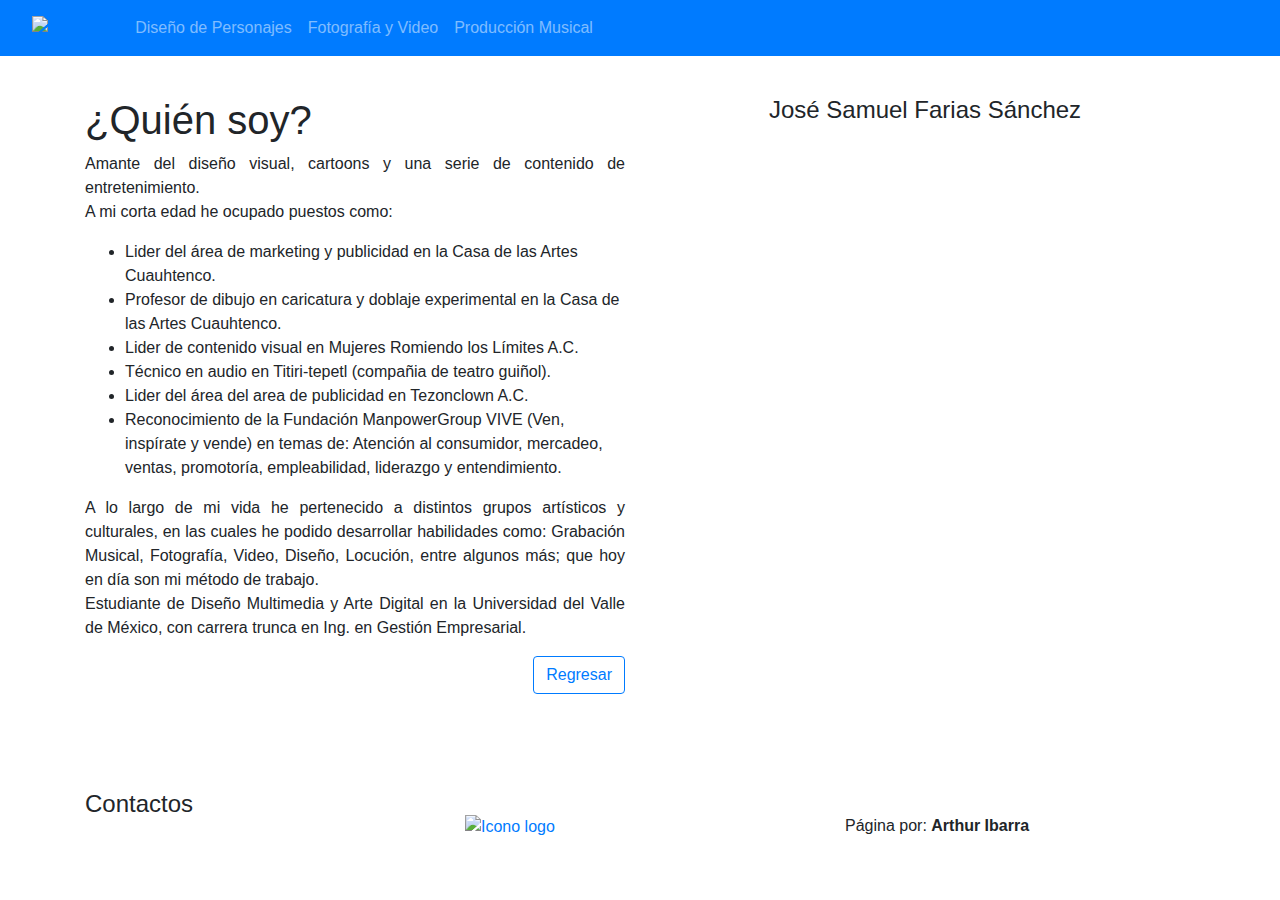
==== cv.html @ 68eb8c86 "Archivos html" ====
<!DOCTYPE html>
<html lang="es">

<head>
    <meta charset="UTF-8">
    <meta name="viewport" content="width=device-width, initial-scale=1.0">
    <meta http-equiv="X-UA-Compatible" content="ie=edge">
    <title>¿Quién soy yo?</title>

    <link rel="stylesheet" href="https://stackpath.bootstrapcdn.com/bootstrap/4.4.1/css/bootstrap.min.css"
        integrity="sha384-Vkoo8x4CGsO3+Hhxv8T/Q5PaXtkKtu6ug5TOeNV6gBiFeWPGFN9MuhOf23Q9Ifjh" crossorigin="anonymous">

    <link rel="stylesheet" href="estilos.css">

</head>

<body>


    <div class="container-fluido" style="width: 100% !important;">

        <nav class="navbar navbar-expand-lg navbar-dark bg-primary fixed-top">
            <a class="navbar-brand" href="">
                <a href="index.html">
                    <img class="img-brand"
                        src="https://raw.githubusercontent.com/Arthur6717/WebSiteSamuelWithBootstrap/master/SamuFreshmultimedia.png"
                        alt="no se pudo">
                </a>
                <!-- Navbar -->
            </a>
            <button class="navbar-toggler" type="button" data-toggle="collapse" data-target="#navbarNavAltMarkup"
                aria-controls="navbarNavAltMarkup" aria-expanded="false" aria-label="Toggle navigation">
                <span class="navbar-toggler-icon"></span>
            </button>
            <div class="collapse navbar-collapse" id="navbarNavAltMarkup">
                <div class="navbar-nav">
                    <!-- <a class="nav-item nav-link active" href="#">Inicio <span class="sr-only">(current)</span></a> -->
                    <a class="nav-item nav-link" href="disenio-personajes.html">Diseño de Personajes</a>
                    <a class="nav-item nav-link" href="fotografia-y-video.html">Fotografía y Video</a>
                    <a class="nav-item nav-link" href="#">Producción Musical</a>
                </div>
            </div>
        </nav> <br> <br>
    </div> <!-- cierre del container de la navbar-->
















    <br> <br>
    <div class="container">

        <div class="row">

            <div class="col-md-6">
                <h1>¿Quién soy?</h1>
                <p class="text-justify">Amante del diseño visual, cartoons y una serie de contenido de entretenimiento.
                    <br>
                    A mi corta edad he ocupado puestos como:
                </p>
                <ul>
                    <li>Lider del área de marketing y publicidad en la Casa de las Artes Cuauhtenco.</li>
                    <li>Profesor de dibujo en caricatura y doblaje experimental en la Casa de las Artes Cuauhtenco.</li>
                    <li>Lider de contenido visual en Mujeres Romiendo los Límites A.C.</li>
                    <li>Técnico en audio en Titiri-tepetl (compañia de teatro guiñol).</li>
                    <li>Lider del área del area de publicidad en Tezonclown A.C.</li>
                    <li>Reconocimiento de la Fundación ManpowerGroup VIVE (Ven, inspírate y vende) en temas de: Atención
                        al consumidor, mercadeo, ventas, promotoría, empleabilidad, liderazgo y entendimiento.</li>
                </ul>

                <p class="text-justify"> A lo largo de mi vida he pertenecido a distintos grupos artísticos y
                    culturales, en las
                    cuales he podido desarrollar habilidades como: Grabación Musical, Fotografía, Video, Diseño,
                    Locución, entre algunos más; que hoy en día son mi método de trabajo.
                    <br> Estudiante de Diseño Multimedia y Arte Digital en la Universidad del Valle de México, con
                    carrera
                    trunca en Ing. en Gestión Empresarial.</p>

                <div class="text-right">
                    <a href="index.html#verMas">
                        <button type="button" class="btn btn-outline-primary">Regresar</button>
                    </a>
                </div>

            </div>

            <div class="col-md-6 text-center">

                <h4>José Samuel Farias Sánchez</h4> <br>
                <img src="https://raw.githubusercontent.com/Arthur6717/WebSiteSamuelWithBootstrap/master/Imagenes/imagen-Jose.jpg"
                    alt="" class="imagenSamuel">

            </div>


        </div> <!-- cierre del row de la seccion 1ra-->

    </div> <!-- cierre del container de la seccion del carousel -->





    <br> <br> <br>
    <!-- footer -->
    <div class="container-fluid site-footer" style="width: 100% !important;">

        <br>
        <div class="container">

            <div class="row">

                <div class="col-md-4">

                    <h4>Contactos</h4>

                    <i class="fab fa-facebook-square iconos-footer"></i>
                    <i class="fab fa-instagram iconos-footer"></i>
                    <i class="fab fa-youtube iconos-footer"></i>
                    <i class="fab fa-whatsapp-square iconos-footer"></i>
                    <i class="fas fa-envelope iconos-footer"></i> <br> <br>

                </div>

                <!-- <div class="col-md-4 text-center"> <br> -->
                <div class="col-md-4"> <br>
                    <a href="index.html">
                        <img class="img-brand logoFooter"
                            src="https://raw.githubusercontent.com/Arthur6717/WebSiteSamuelWithBootstrap/master/SamuFreshmultimedia.png"
                            alt="Icono logo">
                    </a> <br> <br> <br>
                </div>

                <div class="col-md-4 text-center">
                    <p class="text-justify">
                        <br>
                        <i class="fab fa-facebook-square iconos-footer"></i>
                        Página por: <strong> Arthur Ibarra </strong>
                    </p>
                </div> <br> <br>

            </div>

        </div>

    </div>



    <!-- Script de Bootstrap -->
    <script src="https://code.jquery.com/jquery-3.4.1.slim.min.js"
        integrity="sha384-J6qa4849blE2+poT4WnyKhv5vZF5SrPo0iEjwBvKU7imGFAV0wwj1yYfoRSJoZ+n"
        crossorigin="anonymous"></script>
    <script src="https://cdn.jsdelivr.net/npm/popper.js@1.16.0/dist/umd/popper.min.js"
        integrity="sha384-Q6E9RHvbIyZFJoft+2mJbHaEWldlvI9IOYy5n3zV9zzTtmI3UksdQRVvoxMfooAo"
        crossorigin="anonymous"></script>
    <script src="https://stackpath.bootstrapcdn.com/bootstrap/4.4.1/js/bootstrap.min.js"
        integrity="sha384-wfSDF2E50Y2D1uUdj0O3uMBJnjuUD4Ih7YwaYd1iqfktj0Uod8GCExl3Og8ifwB6"
        crossorigin="anonymous"></script>

    <script src="https://kit.fontawesome.com/81e86af629.js"></script> <!-- Script de los icono -->

</body>

</html>
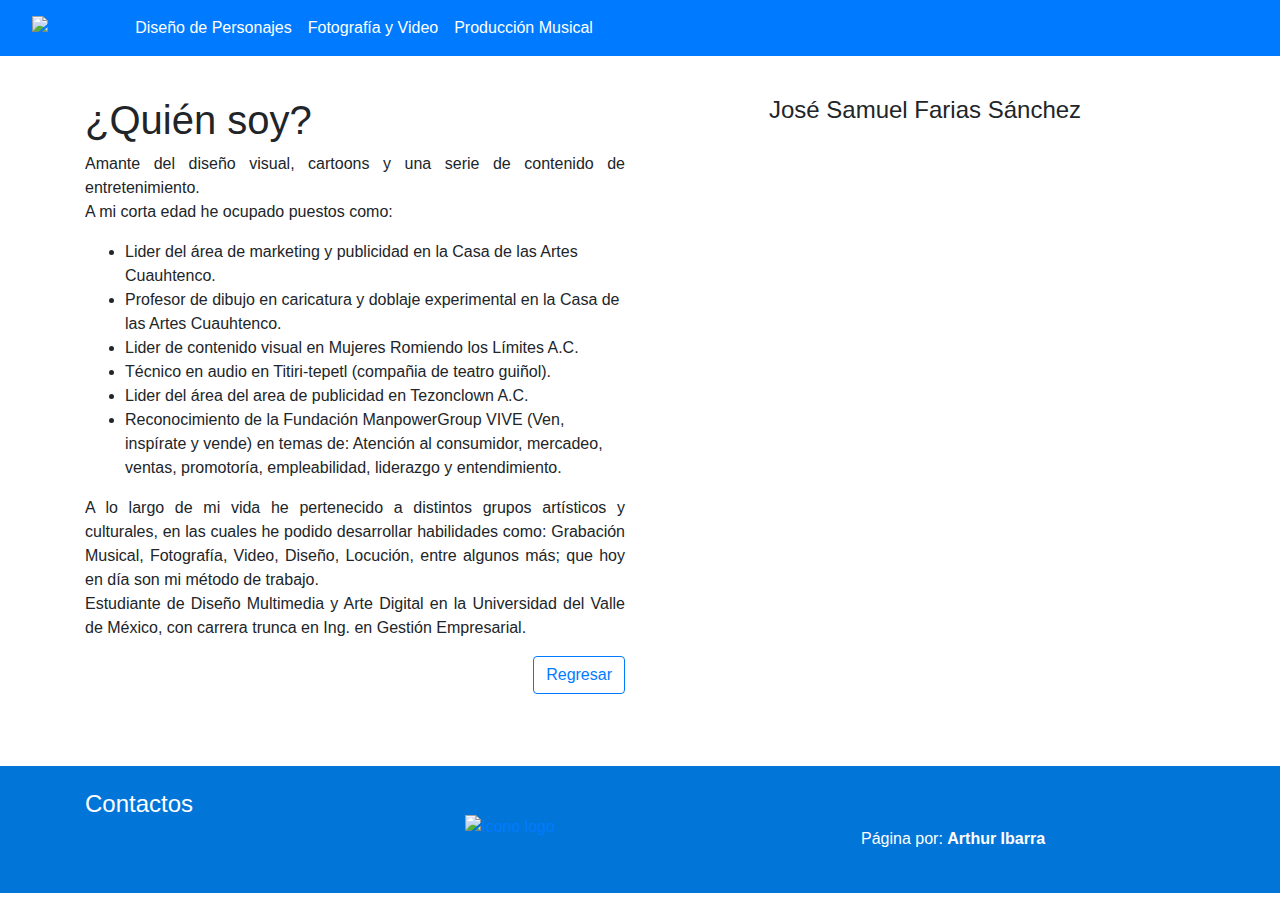
==== commit 227234a4: "Se colocan todas las canciones en el reproductor de produccion musical, se realiza la parte responsi" ====
--- a/cv.html
+++ b/cv.html
@@ -10,7 +10,7 @@
     <link rel="stylesheet" href="https://stackpath.bootstrapcdn.com/bootstrap/4.4.1/css/bootstrap.min.css"
         integrity="sha384-Vkoo8x4CGsO3+Hhxv8T/Q5PaXtkKtu6ug5TOeNV6gBiFeWPGFN9MuhOf23Q9Ifjh" crossorigin="anonymous">
 
-    <link rel="stylesheet" href="estilos.css">
+    <link rel="stylesheet" href="Css-Files/estilos.css">
 
 </head>
 
@@ -98,7 +98,7 @@
             <div class="col-md-6 text-center">
 
                 <h4>José Samuel Farias Sánchez</h4> <br>
-                <img src="https://raw.githubusercontent.com/Arthur6717/WebSiteSamuelWithBootstrap/master/Imagenes/imagen-Jose.jpg"
+                <img src="https://raw.githubusercontent.com/SFMultimedia/WebSite-SFMultimedia/master/WebSite-Files/Images/CV/ImageProfilePersonal.jpg"
                     alt="" class="imagenSamuel">
 
             </div>
--- a/Css-Files/estilos.css
+++ b/Css-Files/estilos.css
@@ -0,0 +1,495 @@
+/*body::-webkit-scrollbar {
+    width: 1rem !important;
+    background: white; 
+}
+
+body::-webkit-scrollbar-thumb {
+    background: #8f8f8f !important;
+    border-radius: .5vh !important;
+}
+*/
+
+
+
+/* HEEEEAAADEEEEEEEEEEEEEEEEEEEEEEEEEEEEEEEEEEEEEEEEEEEEEEEEEEEEER */  
+.jumbotron-header {
+    /*
+color: white;
+background: #000000 url("aguila-fondo.jpg"); 
+background-size: cover; 
+background-position: center;
+overflow: hidden; */
+
+    color: white;
+    background: url("https://geekzilla.tech/home/wp-content/uploads/2019/07/cropped-Cintiq-22_1-1-1920x1079.jpg"); 
+    /*background: url(""); */
+    background-position: center center;
+    background-size: cover;
+    position: relative;
+    display: flex;
+    justify-content: center;
+    align-items: center;
+    /* height: 65vh; */
+    height: 95vh;        
+    /*background-attachment: fixed;*/ 
+}
+
+@media (max-width: 580px) {
+    .jumbotron-header {
+        height: 91.4vh;
+    }
+}
+
+    .jumbotron-header::after {
+    content: '';
+    background: rgba(0, 0, 0, .55); 
+    position: absolute;
+    top: 0;
+    left: 0;
+    right: 0;
+    bottom: 0;
+}
+
+.contenido-header {
+    color: white;
+    position: relative;
+    z-index: 1;
+    text-align: center;
+}
+
+.contenido-titulo {
+    font-size: 5.4rem;
+}
+
+.contenido-parrafos {
+    font-size: 2rem !important;
+}
+
+@media (max-width: 768px) {
+    .contenido-titulo {
+        font-size: 5rem !important;
+    }   
+
+    .contenido-parrafos {
+        font-size: 1.8rem !important;
+    }
+}
+
+@media (max-width: 640px) { 
+    .contenido-titulo {
+        font-size: 4.25rem !important;
+    }
+
+    .contenido-parrafos {
+        font-size: 1.42rem !important;
+    }
+}
+
+@media (max-width: 530px) { 
+    .contenido-titulo {
+        font-size: 3.6rem !important;
+    }
+
+    .contenido-parrafos {
+        font-size: 1.31rem !important;
+    }
+}
+
+
+@media (max-width: 430px) { 
+    .contenido-titulo {
+        font-size: 3.2rem !important; 
+    }
+
+    .contenido-parrafos {
+        font-size: 1.18rem !important;
+    } 
+}
+
+@media (max-width: 380px) { 
+    .contenido-titulo {
+        font-size: 3rem !important; 
+    }
+
+    .contenido-parrafos {
+        font-size: 1.12rem !important;
+    } 
+}
+
+@media (max-width: 350px) { 
+    .contenido-titulo {
+        font-size: 2.7rem !important; 
+    }
+
+    .contenido-parrafos {
+        font-size: 1.05rem !important;
+        font-weight: 400;
+    } 
+}
+
+@media (max-width: 319px) { 
+    .contenido-titulo {
+        font-size: 2.55rem !important;  
+    }
+
+    .contenido-parrafos {
+        font-size: .975rem !important;
+    } 
+}
+
+
+/*** BARA DE NAVEGACIOOOOOOOOOOOOOOOOOOOOOOOOOOOOOOOOOOOOOOOOOOOOOOOOOOOOOOOOOOOOOOOOOOOOOOOOOOON **/
+.img-brand {
+    max-width: 12rem !important; 
+}
+
+.nav-item {
+    color: white !important;
+} 
+
+.nav-item:hover { 
+    color: gold !important;
+    transition: .3s;
+}
+
+
+
+
+/*ESTILOS PARA EL CAROUSEEEEEEEEEL SECCION HOME */
+.displayEnLinea {
+    display: inline !important;
+}
+
+.ima-rounded {
+    border-radius: .7vh !important;  
+}
+
+.img-carousel {
+    height: 22rem !important; 
+    max-height: 22rem !important; 
+} 
+
+.img-carousel {
+    height: 22rem !important; 
+    max-height: 22rem !important; 
+}
+    
+.imagenSamuelUltima {
+    height: 34rem;
+    width: 100%;
+}
+
+@media (max-width: 768px) {
+    .img-carousel {
+        height: 17rem !important; 
+        max-height: 17rem !important; 
+    }
+}
+
+@media (max-width: 515px) {
+    .img-carousel {
+        height: 15rem !important; 
+        max-height: 15rem !important; 
+    }
+}
+
+@media (max-width: 460px) {
+    .img-carousel {
+        height: 13rem !important; 
+        max-height: 13rem !important; 
+    }
+}
+
+@media (max-width: 368px) {
+    .img-carousel {
+        height: 11rem !important; 
+        max-height: 11rem !important; 
+    }
+}
+
+@media (max-width: 350px) {
+    .img-carousel {
+        height: 10rem !important; 
+        max-height: 10rem !important; 
+    }
+}
+
+
+
+
+
+/* SECCION DISEÑO DE PERSONAJES */ 
+.ima-analogo-digital {
+    height: 28rem;
+    width: 100%; 
+}
+
+@media (max-width: 1088px) {
+    .ima-analogo-digital {
+        height: 25rem;
+    }
+    .imagenSamuelUltima {
+        height: 28rem; 
+    }
+}
+
+@media (max-width: 991px) {
+    .ima-analogo-digital {
+        height: 19rem;
+    }
+    .imagenSamuelUltima {
+        height: 21rem; 
+    }
+}
+
+@media (max-width: 767px) {
+    .ima-analogo-digital {
+        height: 14rem;
+    } 
+    .imagenSamuelUltima {
+        height: 15rem; 
+    }
+}
+
+@media (max-width: 575px) {
+    .ima-analogo-digital {
+        padding: 2rem;
+        height: 30rem;
+        border-radius: 2.3rem !important;   
+    } 
+    .imgLastColumn {
+        padding: 2rem 2rem .5rem 2rem !important; 
+        margin: 0 !important;
+    }
+    .imagenSamuelUltima {
+        padding: 0 2rem;
+        height: 15rem; 
+    }
+}
+
+@media (max-width: 410px) {
+    .ima-analogo-digital {
+        padding: 1.4rem; 
+        height: 28rem;
+        border-radius: 1.8rem !important;   
+    } 
+    .imgLastColumn {
+        padding: 1.4rem 1.4rem .5rem 1.4rem !important; 
+        margin: 0 !important;
+    }
+    .imagenSamuelUltima {
+        padding: 0 1.4rem;
+        height: 13rem; 
+    }
+}
+
+@media (max-width: 360px) {
+    .ima-analogo-digital {
+        padding: 1.2rem; 
+        height: 25rem;
+        border-radius: 1.4rem !important;   
+    } 
+    .imgLastColumn {
+        padding: 1.2rem 1.2rem .15rem 1.2rem !important; 
+        margin: 0 !important;
+    }
+    .imagenSamuelUltima {
+        padding: 0 1.2rem;
+        height: 11rem; 
+    }
+}
+
+@media (max-width: 319px) {
+    .ima-analogo-digital {
+        padding: 1rem; 
+        height: 22rem;
+    } 
+    .imgLastColumn {
+        padding: 1rem 1rem .15rem 1rem !important; 
+        margin: 0 !important;
+    }
+    .imagenSamuelUltima {
+        padding: 0 1rem;
+        height: 10rem; 
+    }
+}
+
+.videoYoutube-iFrame {
+    width: 100% !important;
+    height: 95% !important; 
+    min-height: 18rem;
+}
+
+@media (max-width: 768px) {
+    .videoYoutube-iFrame {
+        width: 100% !important;
+        min-height: 16rem;
+    }
+}
+
+@media (max-width: 775px) {
+    .videoYoutube-iFrame {
+        padding: 0 2rem;
+    }
+}
+
+@media (max-width: 450px) {
+    .videoYoutube-iFrame {
+        width: 100% !important;
+        min-height: 14rem;
+    }
+}
+
+@media (max-width: 410px) {
+    .videoYoutube-iFrame {
+        padding: 0 1.4rem;
+    }
+}
+
+@media (max-width: 370px) {
+    .videoYoutube-iFrame {
+        width: 100% !important;
+        min-height: 12rem;
+    }
+}
+
+@media (max-width: 360px) {
+    .videoYoutube-iFrame {
+        padding: 0 1.2rem;
+    }
+}
+
+@media (max-width: 319px) {
+    .videoYoutube-iFrame {
+        width: 100% !important;
+        min-height: 11rem;
+        padding: 0 1rem;
+    }
+}
+
+/* SECCION FOOOOOTOGRAFIA Y VIDEOOOOOOOOOOOOOOOOOOOOOOOO */
+.carouselFotosPrincipales {
+    width: 100% !important;
+    height: 55vh !important;  
+}
+
+
+
+
+/* SECCION CURRICULUMMMMMMMMMMMMMMMMMMMMMMMMMMMMMMMMMMMMMMMMMMMMMMMMMMMMMMMMMMM */
+.imagenSamuel {
+    max-width: 100%;
+    border-radius: 50vh;
+    height: 33rem;
+}
+
+
+
+
+
+
+
+
+
+
+
+
+
+
+
+
+/* FOOOOOOOOOOOOOOOOOOOOOOOOOOOOOOOOOOOOOOOOOOOOOOOOOOOOOOOOOOOOOOOOOOOOOOOOTER */
+.site-footer {
+    background: #0275d8; 
+    /*background: #040B22; */
+    color: white; 
+}
+
+.iconos-footer {
+    font-size: 1.75rem; 
+    padding-right: 1rem;
+    text-align: justify;
+}
+
+@media (max-width: 992px) {
+    .iconos-footer {
+        font-size: 1.75rem; 
+        padding-right: 1rem;
+        text-align: justify;
+    } 
+    .logoFooter {
+        height: 3rem !important;
+    }
+}
+
+.iconos-footer:hover {
+    color: gold; 
+    transition: .3s;
+}
+
+.logoFooter {
+    height: 3rem !important;
+}
+
+@media (max-width: 768px) {
+    .logoFooter {
+        height: 2.2rem !important;
+    }
+}
+
+@media (max-width: 575px) {
+    .logoFooter {
+        height: 3rem !important;
+    }
+}
+
+
+/* .texto-iconos {
+    display: inline !important;
+    text-align: justify !important;
+} */
+
+
+
+
+
+
+
+
+
+
+
+
+
+
+
+
+
+
+
+
+
+
+
+
+
+
+
+
+
+
+
+
+
+
+
+
+
+
+
+
+
+
+
+
+
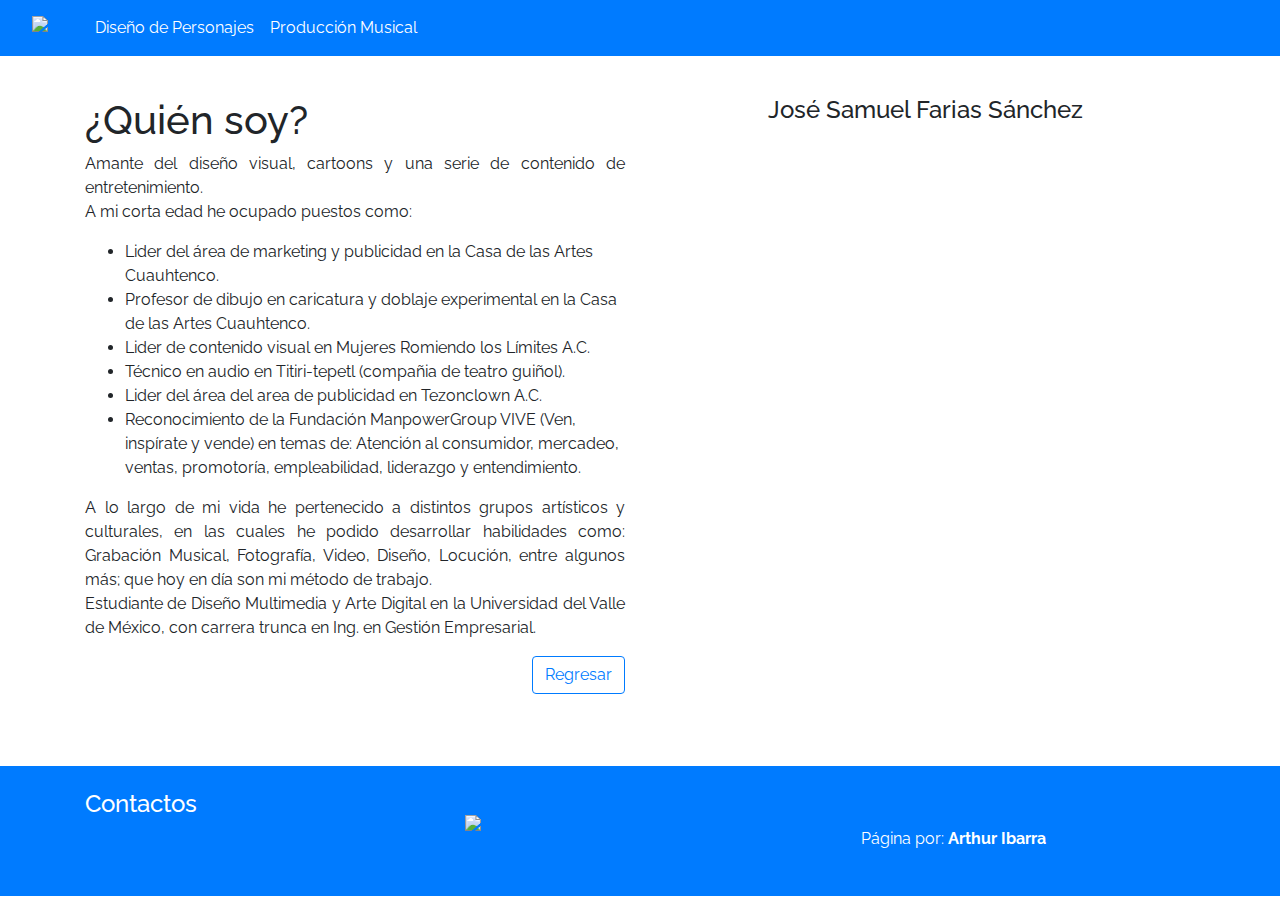
==== commit a7540155: "Se agregan los enlaces de las redes sociales del footer" ====
--- a/cv.html
+++ b/cv.html
@@ -12,6 +12,11 @@
 
     <link rel="stylesheet" href="Css-Files/estilos.css">
 
+    <!-- Tipografia para el header -->
+    <link href="https://fonts.googleapis.com/css?family=Ubuntu&display=swap" rel="stylesheet">
+    <!-- Tipografia para el body -->
+    <link href="https://fonts.googleapis.com/css?family=Raleway&display=swap" rel="stylesheet">
+
 </head>
 
 <body>
@@ -23,8 +28,8 @@
             <a class="navbar-brand" href="">
                 <a href="index.html">
                     <img class="img-brand"
-                        src="https://raw.githubusercontent.com/Arthur6717/WebSiteSamuelWithBootstrap/master/SamuFreshmultimedia.png"
-                        alt="no se pudo">
+                        src="https://raw.githubusercontent.com/SFMultimedia/WebSite-SFMultimedia/master/WebSite-Files/LOGO/1.0%20LOGO-SamuFreshmultimedia.png"
+                        alt="Logo">
                 </a>
                 <!-- Navbar -->
             </a>
@@ -36,12 +41,12 @@
                 <div class="navbar-nav">
                     <!-- <a class="nav-item nav-link active" href="#">Inicio <span class="sr-only">(current)</span></a> -->
                     <a class="nav-item nav-link" href="disenio-personajes.html">Diseño de Personajes</a>
-                    <a class="nav-item nav-link" href="fotografia-y-video.html">Fotografía y Video</a>
-                    <a class="nav-item nav-link" href="#">Producción Musical</a>
+                    <a class="nav-item nav-link" href="produccion-musical.html">Producción Musical</a>
                 </div>
             </div>
         </nav> <br> <br>
-    </div> <!-- cierre del container de la navbar-->
+
+    </div> <!-- cierre del container del header y de la barra de navegacion -->
 
 
 
@@ -114,14 +119,14 @@
 
     <br> <br> <br>
     <!-- footer -->
-    <div class="container-fluid site-footer" style="width: 100% !important;">
+    <div class="container-fluid site-footer bg-primary" style="width: 100% !important;">
 
         <br>
         <div class="container">
 
             <div class="row">
 
-                <div class="col-md-4">
+                <div class="col-sm-4">
 
                     <h4>Contactos</h4>
 
@@ -129,20 +134,20 @@
                     <i class="fab fa-instagram iconos-footer"></i>
                     <i class="fab fa-youtube iconos-footer"></i>
                     <i class="fab fa-whatsapp-square iconos-footer"></i>
-                    <i class="fas fa-envelope iconos-footer"></i> <br> <br>
+                    <i class="fas fa-envelope iconos-footer"></i> <br>
 
                 </div>
 
                 <!-- <div class="col-md-4 text-center"> <br> -->
-                <div class="col-md-4"> <br>
+                <div class="col-sm-4"> <br>
                     <a href="index.html">
                         <img class="img-brand logoFooter"
-                            src="https://raw.githubusercontent.com/Arthur6717/WebSiteSamuelWithBootstrap/master/SamuFreshmultimedia.png"
-                            alt="Icono logo">
-                    </a> <br> <br> <br>
+                            src="https://raw.githubusercontent.com/SFMultimedia/WebSite-SFMultimedia/master/WebSite-Files/LOGO/1.0%20LOGO-SamuFreshmultimedia.png"
+                            alt="Logo">
                 </div>
+                </a> <br> <br> <br> <!-- <br> -->
 
-                <div class="col-md-4 text-center">
+                <div class="col-sm-4 text-center">
                     <p class="text-justify">
                         <br>
                         <i class="fab fa-facebook-square iconos-footer"></i>
@@ -150,7 +155,7 @@
                     </p>
                 </div> <br> <br>
 
-            </div>
+            </div> <br>
 
         </div>
 
--- a/Css-Files/estilos.css
+++ b/Css-Files/estilos.css
@@ -9,6 +9,9 @@
 }
 */
 
+body {
+    font-family: 'Raleway', sans-serif;
+}
 
 
 /* HEEEEAAADEEEEEEEEEEEEEEEEEEEEEEEEEEEEEEEEEEEEEEEEEEEEEEEEEEEEER */  
@@ -55,6 +58,7 @@
     position: relative;
     z-index: 1;
     text-align: center;
+    font-family: 'Ubuntu', sans-serif;
 }
 
 .contenido-titulo {
@@ -152,7 +156,9 @@
     transition: .3s;
 }
 
-
+.bg-navbar {
+    background: #800049;
+}
 
 
 /*ESTILOS PARA EL CAROUSEEEEEEEEEL SECCION HOME */
@@ -224,6 +230,22 @@
     width: 100%; 
 }
 
+.ima-analogo-digital:hover {
+    -webkit-transform: scale(1.06);
+    transition: .3s;
+
+}
+
+.imagenSamuelUltima { 
+    border-radius: .5rem !important;
+}
+
+.imagenSamuelUltima:hover {
+    -webkit-transform: scale(1.03);
+    transition: .3s;
+
+}
+
 @media (max-width: 1088px) {
     .ima-analogo-digital {
         height: 25rem;
@@ -318,6 +340,12 @@
     width: 100% !important;
     height: 95% !important; 
     min-height: 18rem;
+}
+
+.videoYoutube-iFrame:hover {
+    -webkit-transform: scale(1.03);
+    transition: .3s;
+
 }
 
 @media (max-width: 768px) {
@@ -400,9 +428,14 @@
 
 /* FOOOOOOOOOOOOOOOOOOOOOOOOOOOOOOOOOOOOOOOOOOOOOOOOOOOOOOOOOOOOOOOOOOOOOOOOTER */
 .site-footer {
-    background: #0275d8; 
+    /* background: #0275d8; */
     /*background: #040B22; */
+    background: #800049; 
     color: white; 
+}
+
+.iconos-enlaces-footer {
+    color: white !important;    
 }
 
 .iconos-footer {
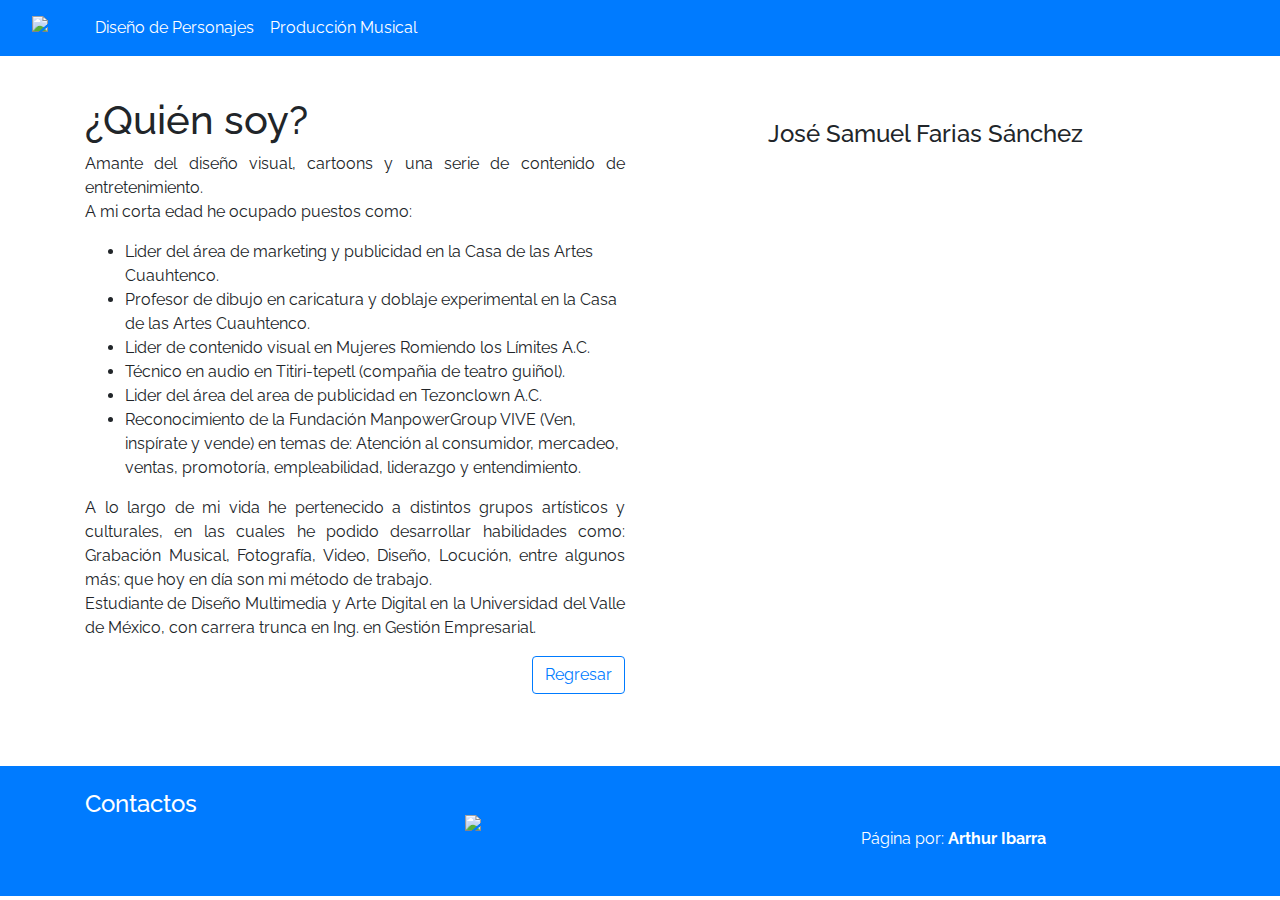
==== commit 33ad95b6: "Se agrega el boton de menu para dispositivos moviles" ====
--- a/cv.html
+++ b/cv.html
@@ -5,7 +5,10 @@
     <meta charset="UTF-8">
     <meta name="viewport" content="width=device-width, initial-scale=1.0">
     <meta http-equiv="X-UA-Compatible" content="ie=edge">
-    <title>¿Quién soy yo?</title>
+
+    <title>¿Quién soy yo? - SFMultimedia</title>
+    <link rel="icon"
+        href="https://raw.githubusercontent.com/SFMultimedia/WebSite-SFMultimedia/master/WebSite-Files/LOGO/sfff.png">
 
     <link rel="stylesheet" href="https://stackpath.bootstrapcdn.com/bootstrap/4.4.1/css/bootstrap.min.css"
         integrity="sha384-Vkoo8x4CGsO3+Hhxv8T/Q5PaXtkKtu6ug5TOeNV6gBiFeWPGFN9MuhOf23Q9Ifjh" crossorigin="anonymous">
@@ -36,6 +39,7 @@
             <button class="navbar-toggler" type="button" data-toggle="collapse" data-target="#navbarNavAltMarkup"
                 aria-controls="navbarNavAltMarkup" aria-expanded="false" aria-label="Toggle navigation">
                 <span class="navbar-toggler-icon"></span>
+                <p style="display: inline;" class="txt-menu-navbar">Menú</p>
             </button>
             <div class="collapse navbar-collapse" id="navbarNavAltMarkup">
                 <div class="navbar-nav">
@@ -101,7 +105,7 @@
             </div>
 
             <div class="col-md-6 text-center">
-
+                <br> 
                 <h4>José Samuel Farias Sánchez</h4> <br>
                 <img src="https://raw.githubusercontent.com/SFMultimedia/WebSite-SFMultimedia/master/WebSite-Files/Images/CV/ImageProfilePersonal.jpg"
                     alt="" class="imagenSamuel">
@@ -130,11 +134,25 @@
 
                     <h4>Contactos</h4>
 
-                    <i class="fab fa-facebook-square iconos-footer"></i>
-                    <i class="fab fa-instagram iconos-footer"></i>
-                    <i class="fab fa-youtube iconos-footer"></i>
-                    <i class="fab fa-whatsapp-square iconos-footer"></i>
-                    <i class="fas fa-envelope iconos-footer"></i> <br>
+                    <a href="https://www.facebook.com/Samuel-Farias-2265618767038592/" target="_blank" title="Facebook">
+                        <i class="fab fa-facebook-square iconos-footer iconos-enlaces-footer"></i>
+                    </a>
+                    <a href="https://www.instagram.com/samufresh95/" target="_blank" title="Instagram">
+                        <i class="fab fa-instagram iconos-footer iconos-enlaces-footer"></i>
+                    </a>
+                    <a href="https://www.youtube.com/channel/UCW14ZC22nZrWhN94bNtH4Hg?view_as=subscriber"
+                        target="_blank" title="YouTube">
+                        <i class="fab fa-youtube iconos-footer iconos-enlaces-footer"></i>
+                    </a>
+                    <a href="https://wa.me/525591865975?text=Hola, requiero información sobre sus servicios."
+                        target="_blank" title="Whatsapp: 55 9186 5975">
+                        <i class="fab fa-whatsapp-square iconos-footer iconos-enlaces-footer"></i>
+                    </a>
+                    <a href="https://accounts.google.com/signin/v2/identifier?service=mail&passive=true&rm=false&continue=https%3A%2F%2Fmail.google.com%2Fmail%2F%3Ftab%3Drm%26ogbl&scc=1&ltmpl=default&ltmplcache=2&emr=1&osid=1&flowName=GlifWebSignIn&flowEntry=ServiceLogin"
+                        target="_blank" title="sfartedigital@gmail.com">
+                        <i class="fas fa-envelope iconos-footer iconos-enlaces-footer"></i>
+                    </a>
+                    <br>
 
                 </div>
 
@@ -150,7 +168,10 @@
                 <div class="col-sm-4 text-center">
                     <p class="text-justify">
                         <br>
-                        <i class="fab fa-facebook-square iconos-footer"></i>
+                        <a href="https://wa.me/525584702947?text=Hola, requiero información sobre sus servicios."
+                            target="_blank" title="Whatsapp: 55 8470 2947">
+                            <i class="fab fa-whatsapp-square iconos-footer iconos-enlaces-footer"></i>
+                        </a>
                         Página por: <strong> Arthur Ibarra </strong>
                     </p>
                 </div> <br> <br>
--- a/Css-Files/estilos.css
+++ b/Css-Files/estilos.css
@@ -39,7 +39,7 @@
 
 @media (max-width: 580px) {
     .jumbotron-header {
-        height: 91.4vh;
+        height: 95vh;
     }
 }
 
@@ -160,6 +160,12 @@
     background: #800049;
 }
 
+@media (max-width: 359px) {
+    .txt-menu-navbar {
+        font-size: 0rem;
+        color: rgba(0, 0, 0, 0);
+    }
+}
 
 /*ESTILOS PARA EL CAROUSEEEEEEEEEL SECCION HOME */
 .displayEnLinea {
@@ -179,7 +185,7 @@
     height: 22rem !important; 
     max-height: 22rem !important; 
 }
-    
+   
 .imagenSamuelUltima {
     height: 34rem;
     width: 100%;
@@ -411,7 +417,45 @@
     height: 33rem;
 }
 
-
+@media (max-width: 1199px) {
+    .imagenSamuel {
+        max-width: 100%;
+        border-radius: 50vh;
+        height: 29rem;
+    }
+}
+
+@media (max-width: 992px) {
+    .imagenSamuel {
+        max-width: 100%;
+        border-radius: 50vh;
+        height: 22rem;
+    }
+}
+
+@media (max-width: 372px) {
+    .imagenSamuel {
+        max-width: 100%;
+        border-radius: 50vh;
+        height: 20rem;
+    }
+}
+
+@media (max-width: 336px) {
+    .imagenSamuel {
+        max-width: 100%;
+        border-radius: 50vh;
+        height: 17rem;
+    }
+}
+
+@media (max-width: 300px) {
+    .imagenSamuel {
+        max-width: 100%;
+        border-radius: 50vh;
+        height: 15rem;
+    }
+}
 
 
 
@@ -430,12 +474,16 @@
 .site-footer {
     /* background: #0275d8; */
     /*background: #040B22; */
-    background: #800049; 
-    color: white; 
+    /* background: #800049;  */
+    color: white;  
 }
 
 .iconos-enlaces-footer {
-    color: white !important;    
+    color: white !important;   
+} 
+
+.iconos-enlaces-footer:hover {
+    -webkit-transform: scale(1.3);
 }
 
 .iconos-footer {
